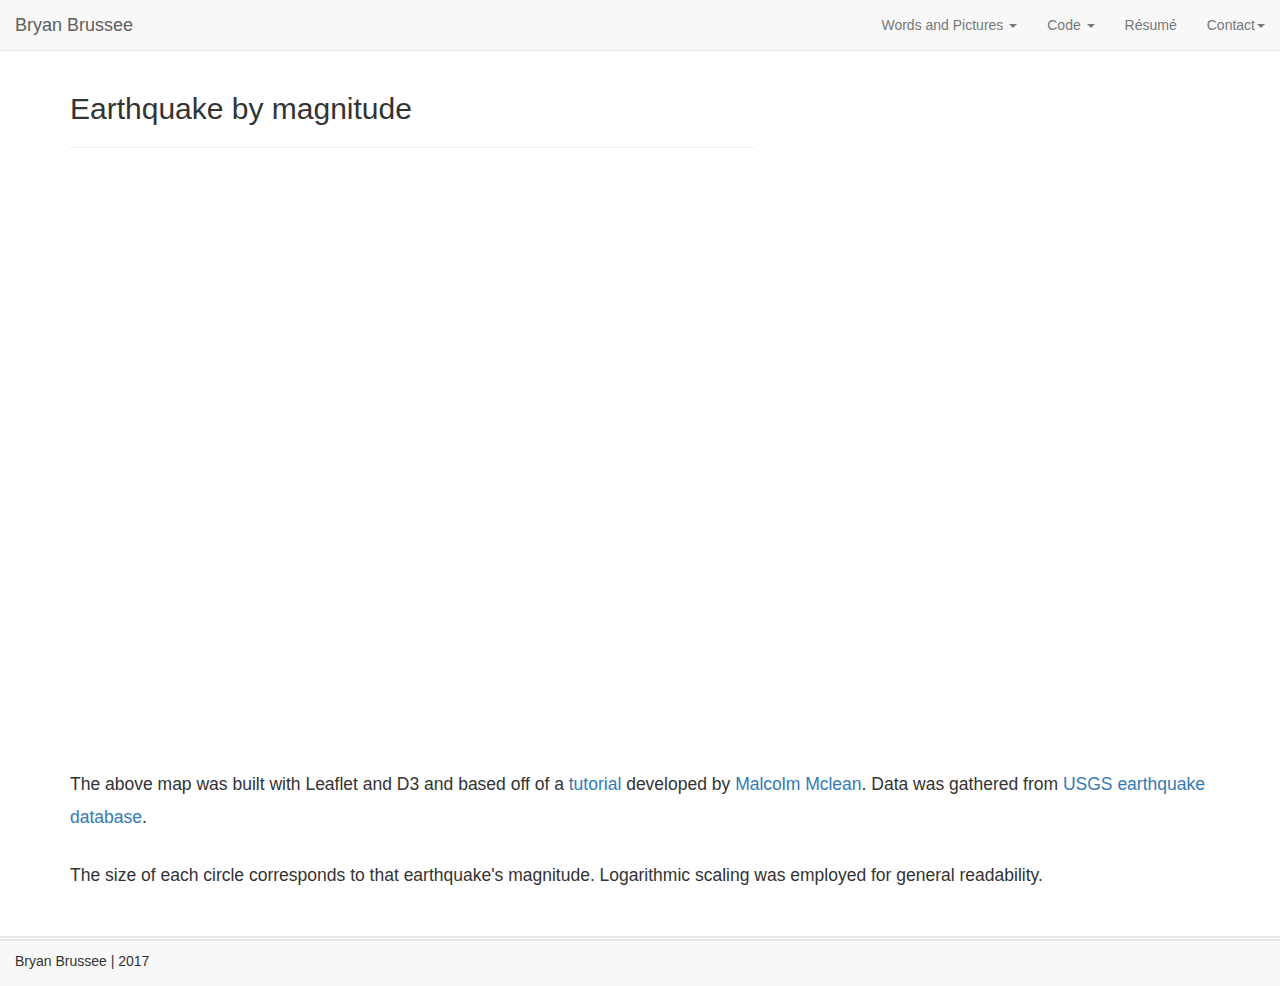
==== earthquake.html @ 81dd3c19 "first commit" ====
<!DOCTYPE html>
<html lang="en">
<head>
  <meta charset="utf-8">
  <meta http-equiv="X-UA-Compatible" content="IE=edge">
  <meta name="viewport" content="width=device-width, initial-scale=1">

  <title>Earthquake</title>

  <link href="img/favicon.ico" rel="icon" type="image/x-icon" />

  <link rel="stylesheet" href="css/bootstrap.min.css">
  <link rel="stylesheet" href="css/font-awesome.min.css">
  <link rel="stylesheet" href="http://cdn.leafletjs.com/leaflet-0.7/leaflet.css"/>
  <link rel="stylesheet" href="css/style.css">


  <script src="http://d3js.org/d3.v3.min.js"></script>
  <script src="js/jquery-3.2.0.min.js"></script>
  <script src="http://cdn.leafletjs.com/leaflet-0.7/leaflet.js"></script>
  <script src="js/bootstrap.min.js"></script>
  <script src="js/navbar.js"></script>



  <!-- CMD+SHIFT+P  command palette -> reindent -->

</head>
<body>

  <nav class="navbar navbar-default navbar-fixed-top">
    <div class="container-fluid">
      <!-- Brand and toggle get grouped for better mobile display -->
      <div class="navbar-header">
        <button type="button" class="navbar-toggle collapsed" data-toggle="collapse" data-target="#bs-example-navbar-collapse-1" aria-expanded="false">
          <span class="sr-only">Toggle navigation</span>
          <span class="icon-bar"></span>
          <span class="icon-bar"></span>
          <span class="icon-bar"></span>
        </button>
        <a class="navbar-brand" href="index.html">Bryan Brussee</a>
      </div>

      <!-- Collect the nav links, forms, and other content for toggling -->
      <div class="collapse navbar-collapse" id="bs-example-navbar-collapse-1">
        <ul class="nav navbar-nav"></ul>

        <ul class="nav navbar-nav navbar-right">

          <li class="dropdown">
            <a href="#" class="dropdown-toggle" data-toggle="dropdown" role="button" aria-haspopup="true" aria-expanded="false">Words and Pictures <span class="caret"></span></a>
            <ul class="dropdown-menu">

              <li><a href="http://www.idsnews.com/staff/bryan-brussee" target="_blank">The Indiana Daily Student</a></li>
              <li><a href="http://thequietus.com/users/16691" target="_blank">The Quietus</a></li>

              <li role="separator" class="divider"></li>
              <li><a href="http://mediaschool.indiana.edu/iunewsnet/esports-smash-into-the-mainstream/" target="_blank">eSports (Multimedia project)</a></li>
<!--               <li><a href="bees.html">Bloomington's Bees (Data project)</a></li>
 -->
              <li><a href="science_forecast.html">Science Forecast (Video production)</a></li>

              <li><a href="pine_leaf.html">Pine Leaf Boys (Video production)</a></li>

            </ul>
          </li>

          <li class="dropdown">
            <a href="#" class="dropdown-toggle" data-toggle="dropdown" role="button" aria-haspopup="true" aria-expanded="false">Code <span class="caret"></span></a>
            <ul class="dropdown-menu">
              <li><a href="life_expectancy_by_income.html">Life expectancy by income per capita (D3)</a></li>
              <li><a href="sankey.html">Australian asylum-seeker flow (D3)</a></li>
              <li><a href="ring_diagram.html">Asylum-seeker demographics (D3)</a></li>
              <li><a href="earthquake.html">Earthquake magnitude map (Leaflet)</a></li>
              <li role="separator" class="divider"></li>
              <li><a href="http://specials.idsnews.com/woman-in-the-van/" target="_blank"> Lady in the Van (Bootstrap and Tableau)</a></li>
              <li><a href="http://www.idsnews.com/article/2017/04/little-500-concert-canceled" target="_blank">Daily news infographic example (CodePen)</a></li>
              <li role="separator" class="divider"></li>
              <li><a href="https://github.com/Bryan-Brussee" target="_blank">Github</a></li>



            </ul>
          </li>

          <li><a href="assets/Brussee_resume.pdf" target="_blank">Résumé</a></li>


          <li class="dropdown">
            <a href="#" class="dropdown-toggle" data-toggle="dropdown" role="button" aria-haspopup="true" aria-expanded="false">Contact<span class="caret"></span></a>
            <ul class="dropdown-menu">
              <li><a href="mailto:bryanbrussee17@gmail.com"><i class="fa fa-envelope fa-2x"></i></a></li>
              <li><a href="https://www.linkedin.com/in/bryan-brussee/" target="_blank"><i class="fa fa-linkedin fa-2x"></i></a></li>

            </ul>
          </li>
        </ul>


      </div><!-- /.navbar-collapse -->

    </div><!-- /.container-fluid -->

  </nav>
<div class="container">
    <div class="row">
        <div class="col-md-12">
            <h2>Earthquake by magnitude</h2>
            <hr>
            <div id="map" style="width: 100%; height: 600px;"></div>
        </div>
    </div>
    <div class="row">
        <div class="col-md-12">         
            <p>The above map was built with Leaflet and D3 and based off of a <a href="http://bl.ocks.org/d3noob/9267535" target="_blank">tutorial</a> developed by <a href="https://leanpub.com/u/d3noob" target="_blank">Malcolm Mclean</a>. Data was gathered from <a href="https://earthquake.usgs.gov/earthquakes/feed/v1.0/csv.php" target="_blank">USGS earthquake database</a>.</p>

            <p>The size of each circle corresponds to that earthquake's magnitude. Logarithmic scaling was employed for general readability.</p>
            
        </div>

    </div>
</div>





<footer> <ul class="footer-text">Bryan Brussee | 2017</ul> </footer>
</body>
<script src="js/map_render.js"></script>

</html>
---- css/style.css ----
body {
	margin-top: 51px;

}

div.content{
	text-align: left;
	width: 60%;
	margin-left: 15%;


}


p, h1, h2  {
	font-family: 'Open Sans', sans-serif;

}

p {
	font-size: 1.25em;
	line-height: 1.875em;
	padding-bottom: 15px;
}

h1, h2 {
padding-top: 20px;
line-height: 1.2em;

}

hr {
	width: 60%;
	margin-left: 0;
}

img.photo {
	padding-top: 10px;
	padding-bottom:10px;
	width: 70%;
}

iframe {
	padding-bottom: 10px;


}

footer {
	background-color: #f8f8f8;
	border-top: thick double #e7e7e7;
	height: 50px;
	margin-top: 20px;
}

ul.footer-text {

margin-top: 10px;
padding-left:15px;
}


@media (max-width: 500px) {
	div.content {
		width: 80%;
		margin-left: 10%;		
	}
	p {
		font-size: 1em;
	}
	img.photo {
		width: 100%;
	}

}
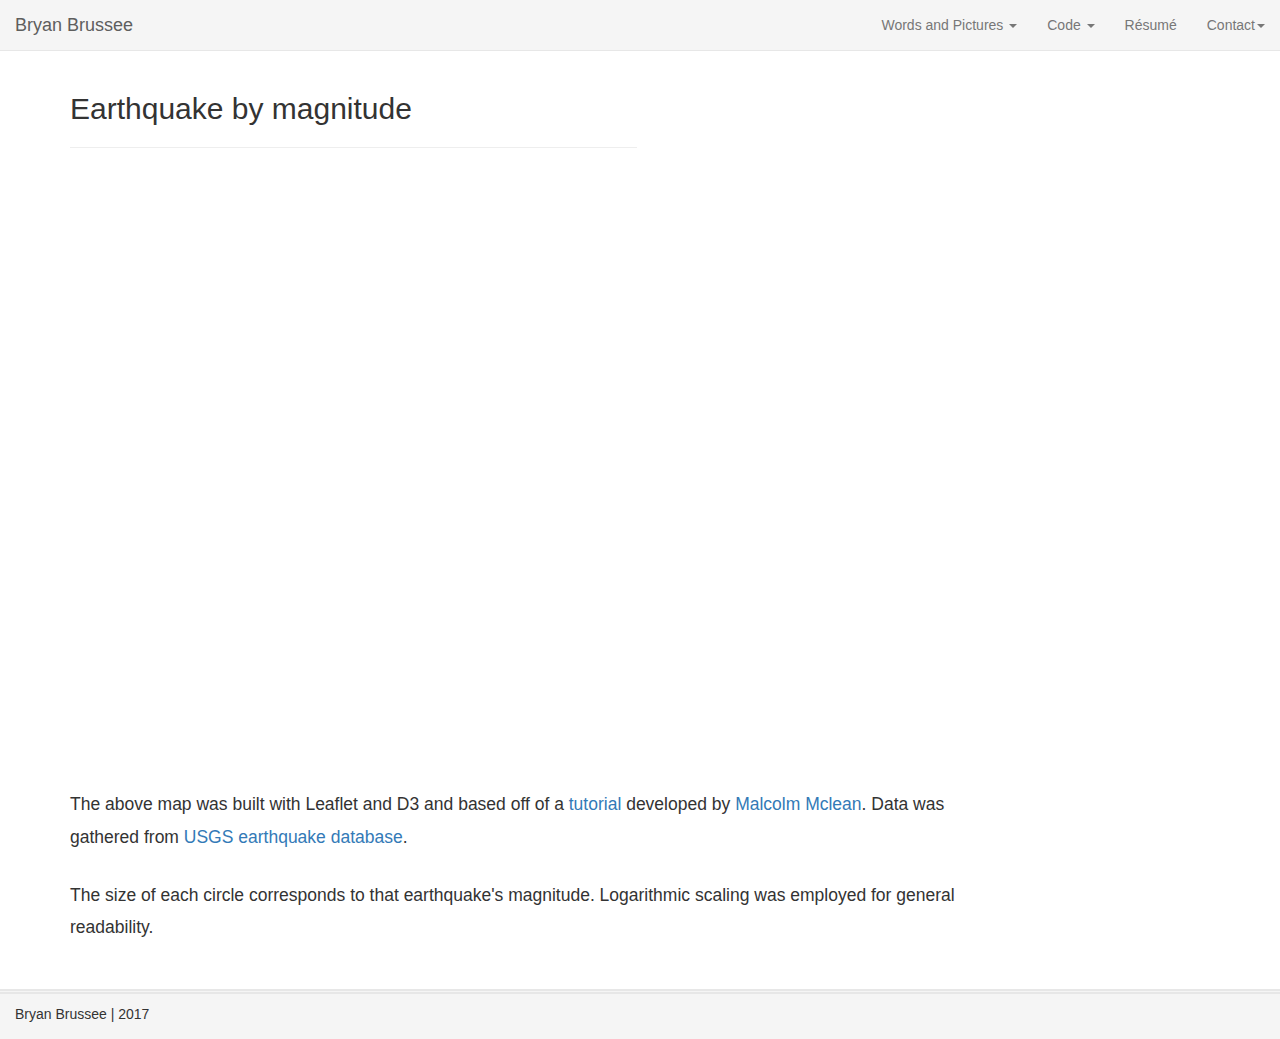
==== commit 7f890089: "a different shade of gray on the navbar, a better understanding of Bootstrap in the index" ====
--- a/earthquake.html
+++ b/earthquake.html
@@ -104,14 +104,14 @@
   </nav>
 <div class="container">
     <div class="row">
-        <div class="col-md-12">
+        <div class="col-md-10">
             <h2>Earthquake by magnitude</h2>
             <hr>
             <div id="map" style="width: 100%; height: 600px;"></div>
         </div>
     </div>
     <div class="row">
-        <div class="col-md-12">         
+        <div class="col-md-10 descrip">         
             <p>The above map was built with Leaflet and D3 and based off of a <a href="http://bl.ocks.org/d3noob/9267535" target="_blank">tutorial</a> developed by <a href="https://leanpub.com/u/d3noob" target="_blank">Malcolm Mclean</a>. Data was gathered from <a href="https://earthquake.usgs.gov/earthquakes/feed/v1.0/csv.php" target="_blank">USGS earthquake database</a>.</p>
 
             <p>The size of each circle corresponds to that earthquake's magnitude. Logarithmic scaling was employed for general readability.</p>
--- a/css/style.css
+++ b/css/style.css
@@ -35,22 +35,30 @@
 }
 
 img.photo {
-	padding-top: 10px;
-	padding-bottom:10px;
-	width: 70%;
+	margin-bottom: 10px;
+    border: 1px solid #9C9C9C;
 }
 
 iframe {
 	padding-bottom: 10px;
 
+}
+
+.descrip {
+	padding-top: 2rem;
 
 }
 
 footer {
-	background-color: #f8f8f8;
+	background-color: #f5f5f5;
 	border-top: thick double #e7e7e7;
 	height: 50px;
 	margin-top: 20px;
+}
+
+.container-fluid {
+	background-color: #f5f5f5;
+
 }
 
 ul.footer-text {
